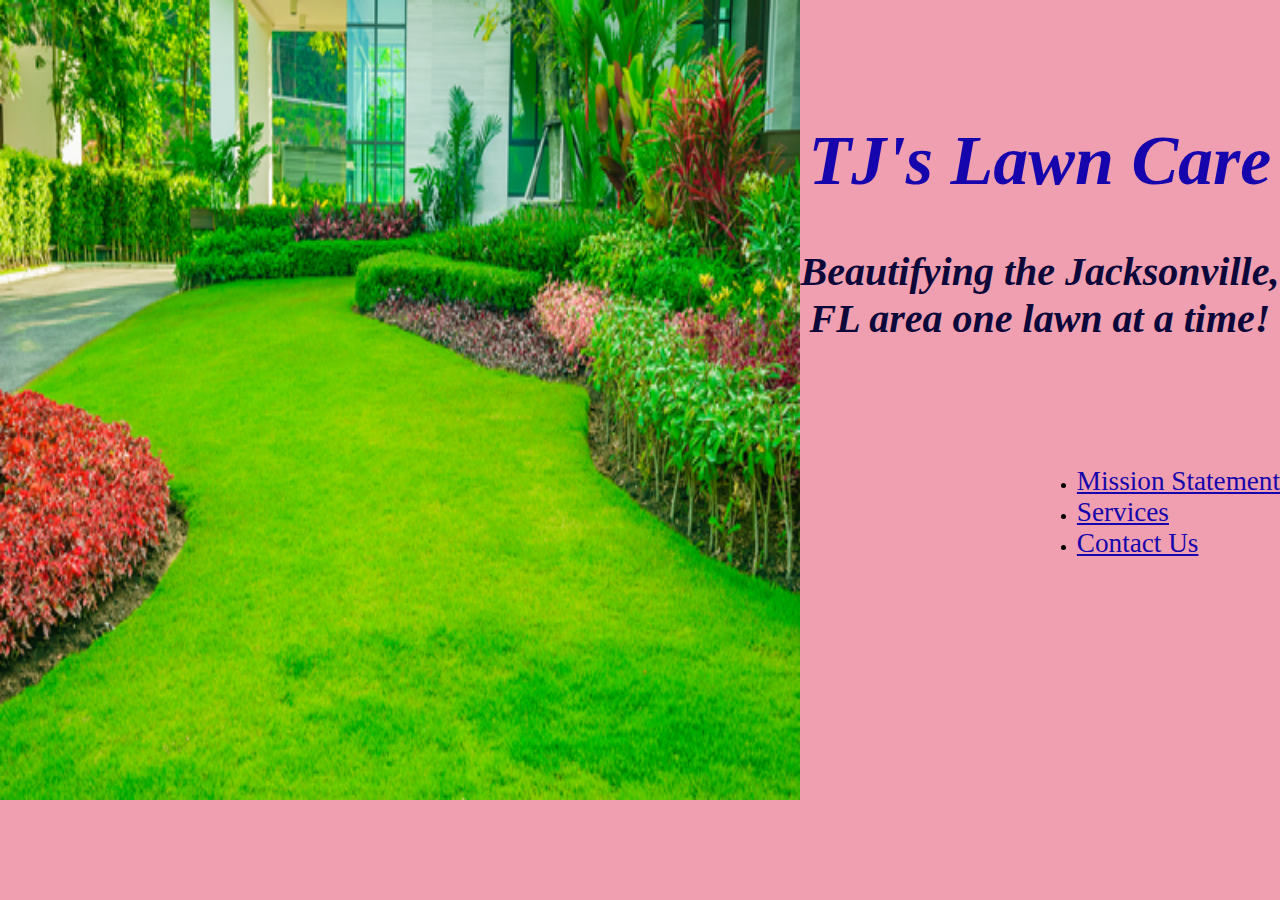
==== index.html @ 7d948f8e "Update index.html" ====
<!DOCTYPE html>
<html lang="en">
<head>
    <title>TJ's Lawn Care</title>
    <meta charset="utf-8" />
    <link rel="stylesheet" href="style.css">
</head>
<body>
    <div class="backgroundPic">
         <img src="lawn.jpg" alt="grass">
    </div>
    <div class="container">
         <hgroup>
             <h1><i>TJ's Lawn Care</i></h1>
             <h2><i>Beautifying the Jacksonville, FL area one lawn at a time!</i></h2>
         </hgroup>
     </div>
     <div class="main_nav">
         <ul>
            <li><a href="Mission.html">Mission Statement</a></li>
            <li><a href="Services.html">Services</a></li>
            <li><a href="Contact.html">Contact Us</a></li>
        </ul>
     </div>
</body>
</html>
---- style.css ----
body{
  background-color: #EF9FAF;
  margin: auto 0;
/*781426
C76476
*/
}

img {
  /*opacity: 0.5;
  filter: alpha(opacity=50); /* For IE8 and earlier */
  height: 800px;
  width: 800px;  
}

.backgroundPic{
   float: left;
   clear: left;
}

h1{
   font-size: 70px;
   text-align: center;
   color: #1604AC;
}

h2{
   font-size: 40px;
   text-align: center;
   color: #0D083A;
}

a{
  font-size: 1.7em;
  color: #1604AC;
  font-weight: 50px;
}

.main_nav{
  display:flex;
  align-items: center;
  justify-content: flex-end;
}





.container{
   display: flex;
   align-items: center;
   justify-content: flex-end;
   height: 50vh;
}
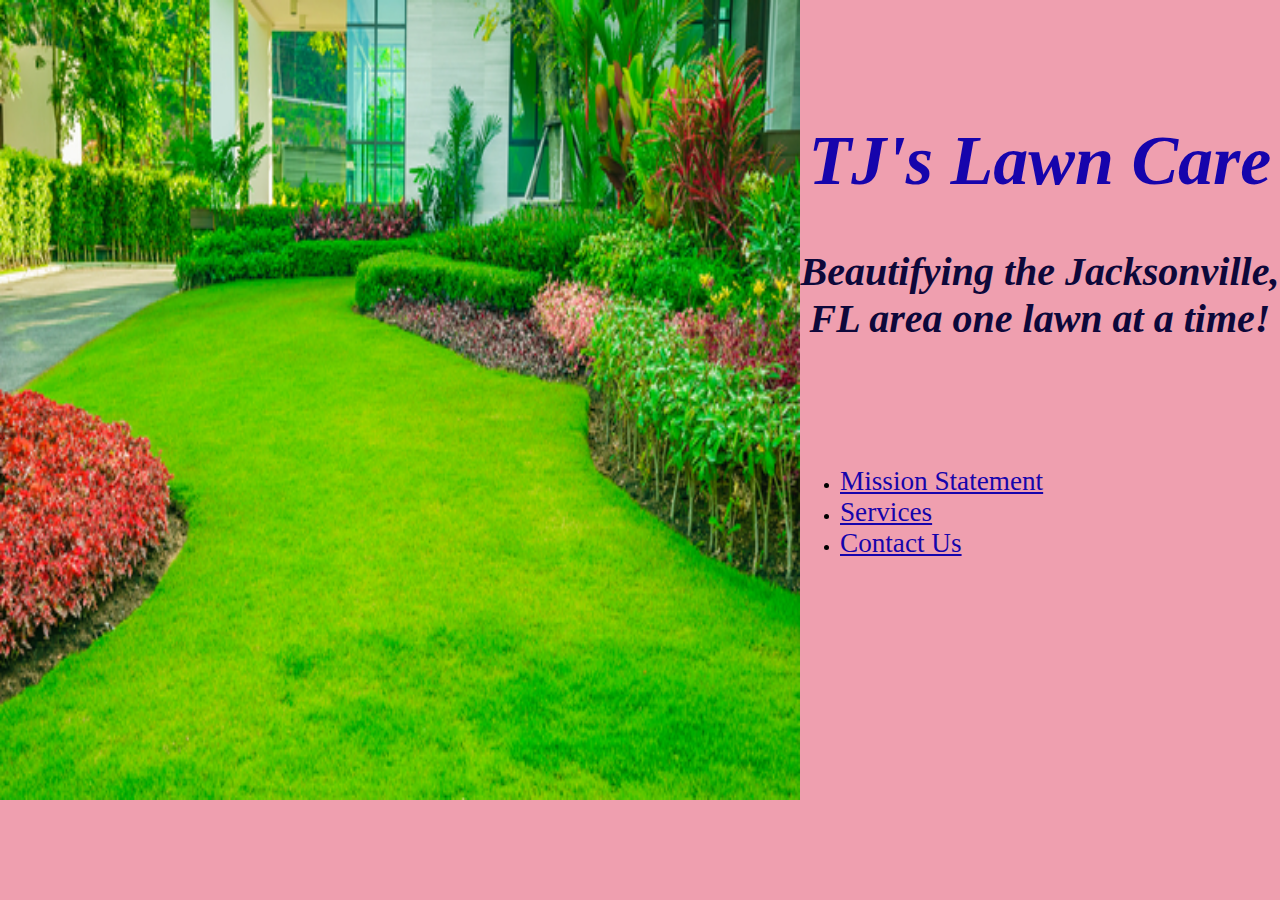
==== commit 3fa818e6: "Update index.html" ====
--- a/index.html
+++ b/index.html
@@ -17,9 +17,9 @@
      </div>
      <div class="main_nav">
          <ul>
-            <li><a href="Mission.html">Mission Statement</a></li>
-            <li><a href="Services.html">Services</a></li>
-            <li><a href="Contact.html">Contact Us</a></li>
+            <li><a href="mission.html">Mission Statement</a></li>
+            <li><a href="services.html">Services</a></li>
+            <li><a href="contact.html">Contact Us</a></li>
         </ul>
      </div>
 </body>
--- a/style.css
+++ b/style.css
@@ -39,7 +39,7 @@
 .main_nav{
   display:flex;
   align-items: center;
-  justify-content: flex-end;
+  justify-content: flex-start;
 }
 
 
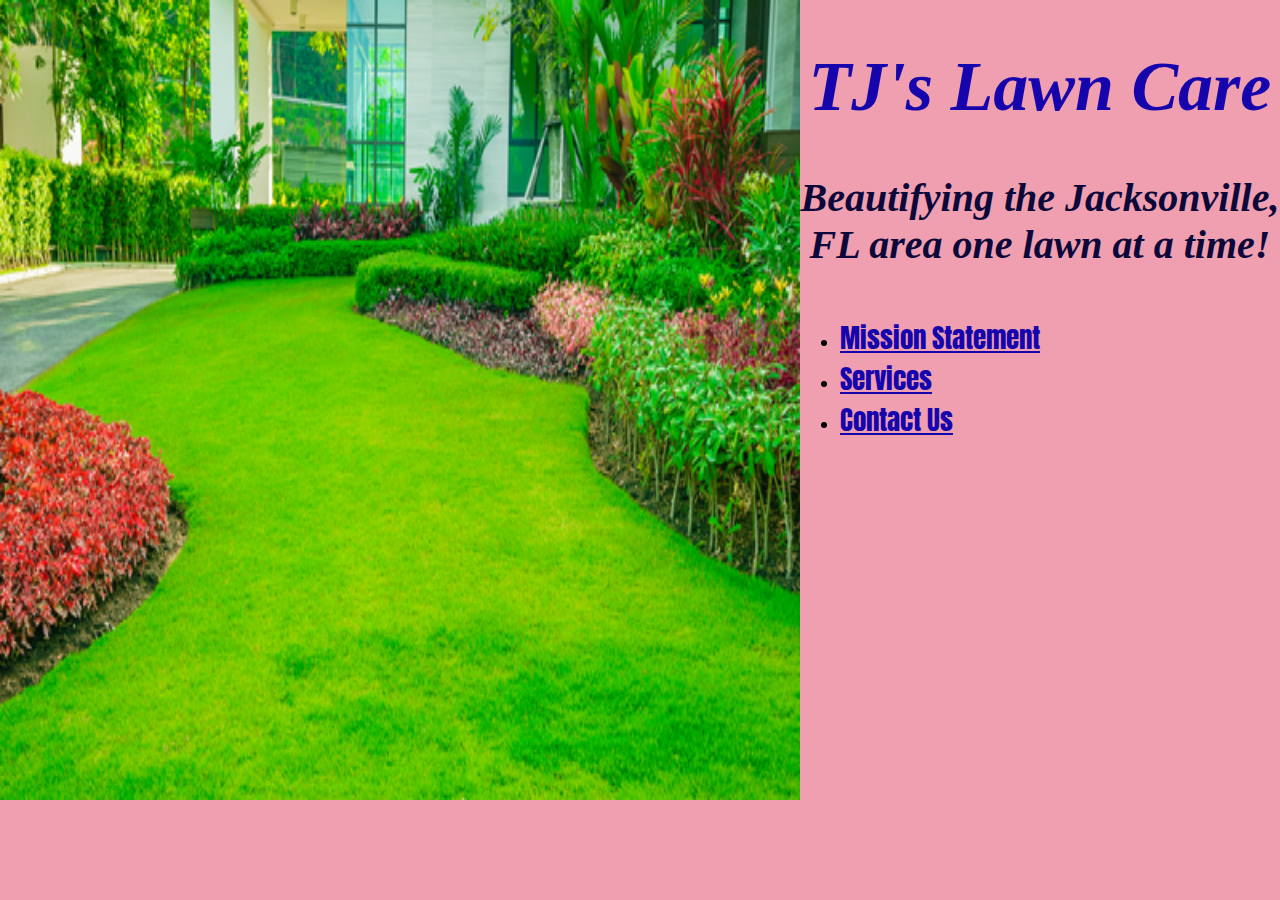
==== commit 5ade3203: "Update index.html" ====
--- a/index.html
+++ b/index.html
@@ -4,23 +4,26 @@
     <title>TJ's Lawn Care</title>
     <meta charset="utf-8" />
     <link rel="stylesheet" href="style.css">
+    <link href="https://fonts.googleapis.com/css?family=Anton&display=swap" rel="stylesheet">
 </head>
 <body>
     <div class="backgroundPic">
          <img src="lawn.jpg" alt="grass">
     </div>
     <div class="container">
-         <hgroup>
-             <h1><i>TJ's Lawn Care</i></h1>
-             <h2><i>Beautifying the Jacksonville, FL area one lawn at a time!</i></h2>
-         </hgroup>
+              <hgroup>
+                  <h1><i>TJ's Lawn Care</i></h1>
+                  <h2><i>Beautifying the Jacksonville, FL area one lawn at a time!</i></h2>
+              </hgroup>
      </div>
      <div class="main_nav">
-         <ul>
-            <li><a href="mission.html">Mission Statement</a></li>
-            <li><a href="services.html">Services</a></li>
-            <li><a href="contact.html">Contact Us</a></li>
-        </ul>
+         <div class="main_grid">
+              <ul>
+                 <li><a href="mission.html">Mission Statement</a></li>
+                 <li><a href="services.html">Services</a></li>
+                 <li><a href="contact.html">Contact Us</a></li>
+             </ul>
+         </div>
      </div>
 </body>
 </html>
--- a/style.css
+++ b/style.css
@@ -40,15 +40,27 @@
   display:flex;
   align-items: center;
   justify-content: flex-start;
+  font-family: 'Anton', sans-serif;
 }
 
-
-
-
+.main_grid{
+  display: grid;
+  grid-gap: 20px;
+  grid-template-columns:repeat(auto-fill, minmax(350px,1fr));
+}
 
 .container{
    display: flex;
    align-items: center;
    justify-content: flex-end;
-   height: 50vh;
 }
+
+.service_container{
+   text-align: center;
+}
+
+#services, #price, a{
+    font-family: 'Anton', sans-serif;
+    color: #1604AC;
+}
+
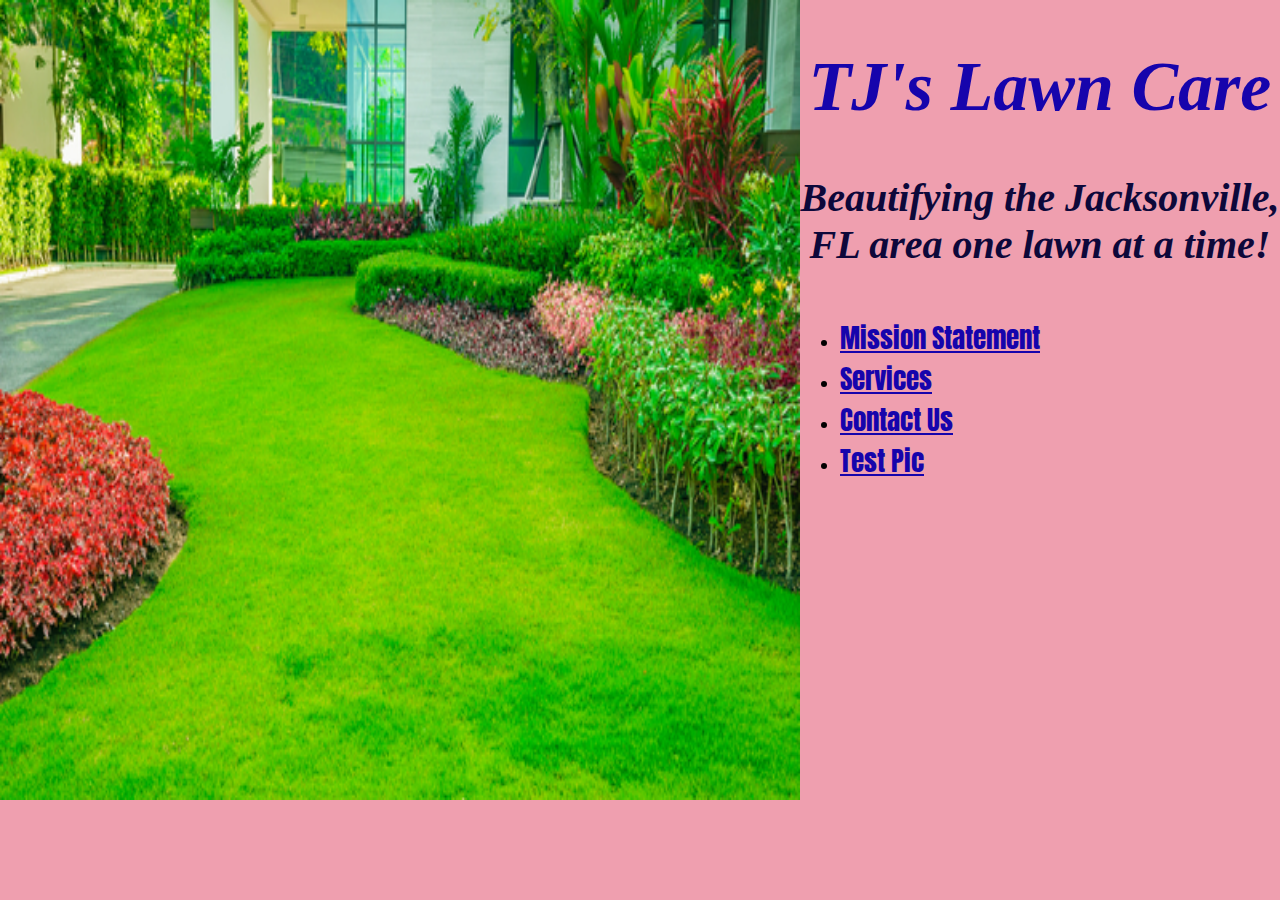
==== commit a93e4ff2: "Update index.html" ====
--- a/index.html
+++ b/index.html
@@ -22,6 +22,7 @@
                  <li><a href="mission.html">Mission Statement</a></li>
                  <li><a href="services.html">Services</a></li>
                  <li><a href="contact.html">Contact Us</a></li>
+                  <li><a href="TestPic.html">Test Pic</a></li>
              </ul>
          </div>
      </div>
--- a/style.css
+++ b/style.css
@@ -64,3 +64,24 @@
     color: #1604AC;
 }
 
+p{
+ margin: 30px; 
+ font-size: 25px;
+ text-align: center;
+}
+
+.myCard{
+  width: 700px;
+  height: 400px;
+  border: 20px double #1604AC;
+  display: block;
+  margin-left: auto;
+  margin-right: auto;
+}
+
+.servicePic{
+ width: 50px;
+ height: 50px;
+}
+
+
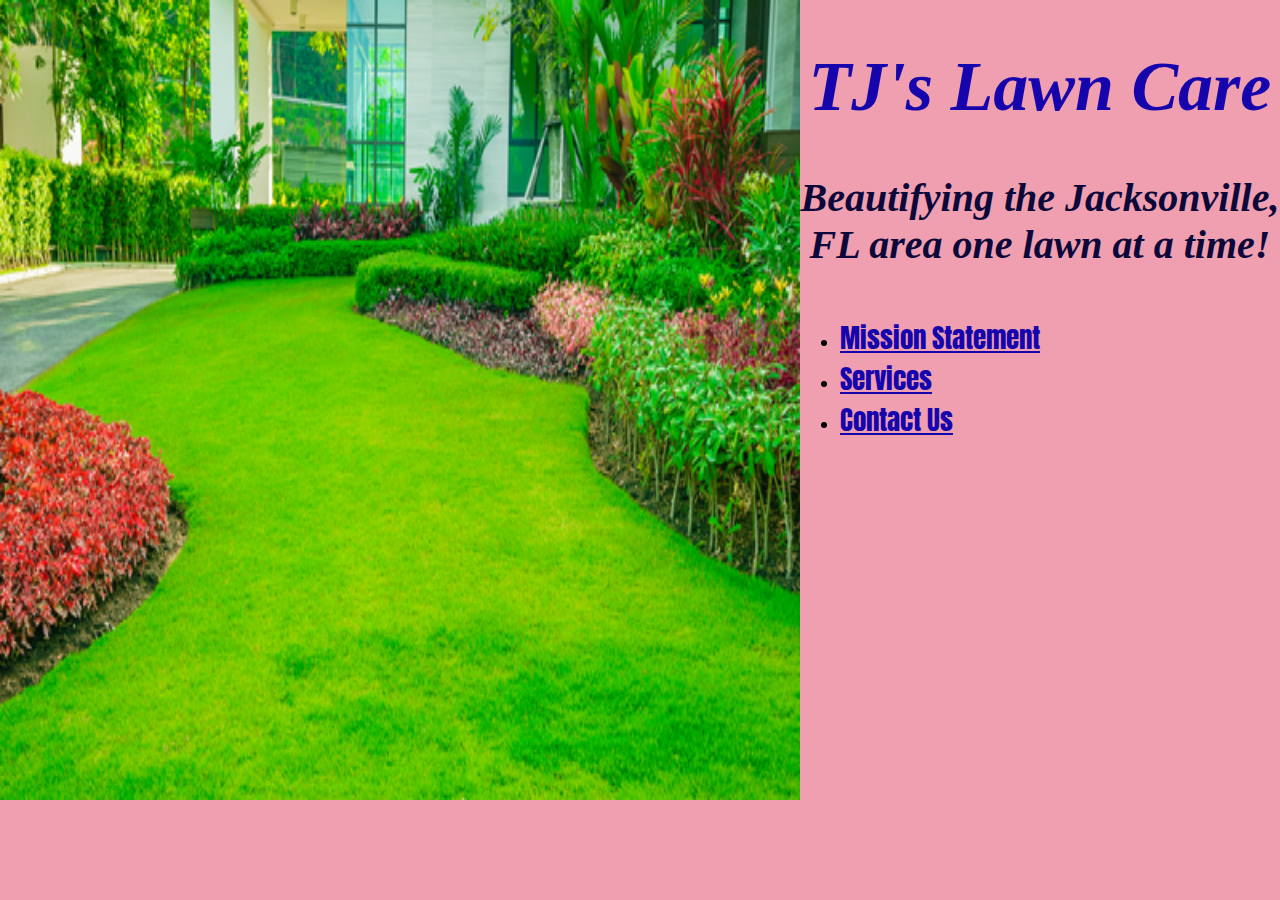
==== commit dd81c5b6: "Update index.html" ====
--- a/index.html
+++ b/index.html
@@ -22,8 +22,7 @@
                  <li><a href="mission.html">Mission Statement</a></li>
                  <li><a href="services.html">Services</a></li>
                  <li><a href="contact.html">Contact Us</a></li>
-                  <li><a href="TestPic.html">Test Pic</a></li>
-             </ul>
+               </ul>
          </div>
      </div>
 </body>
--- a/style.css
+++ b/style.css
@@ -10,7 +10,7 @@
   /*opacity: 0.5;
   filter: alpha(opacity=50); /* For IE8 and earlier */
   height: 800px;
-  width: 800px;  
+  width: 800px; 
 }
 
 .backgroundPic{
@@ -80,8 +80,8 @@
 }
 
 .servicePic{
- width: 50px;
- height: 50px;
+ width: 400px;
+ height: 500px;
 }
 
 
